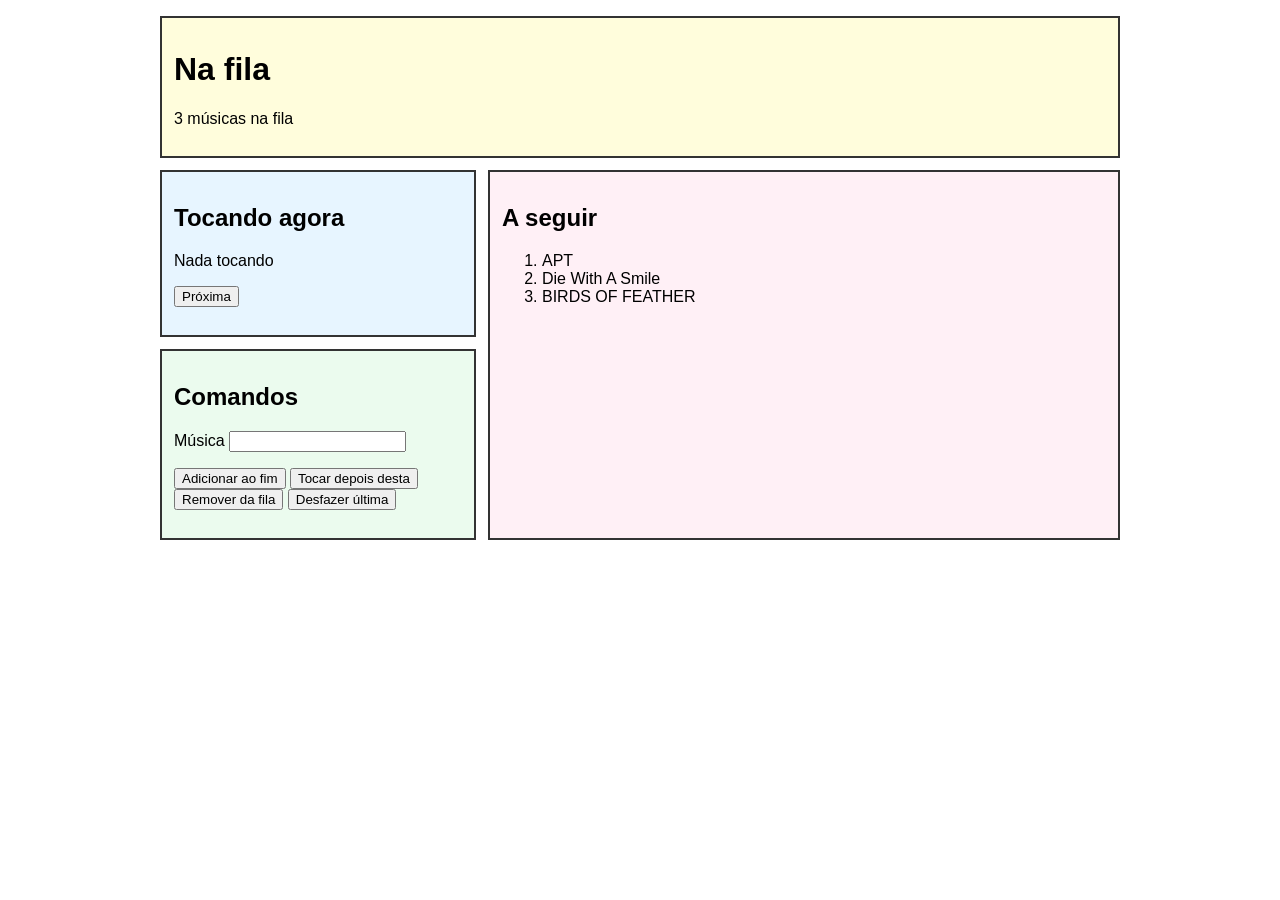
==== 07_10/index.html @ 86a24f00 "first commit" ====
<!DOCTYPE html>
<html lang="pt-BR">

<head>
    <meta charset="UTF-8">
    <meta name="viewport" content="width=device-width, initial-scale=1.0">
    <title>Lista de espera</title>
    <link rel="stylesheet" href="style.css">
    <script src="script.js" defer></script>
</head>

<body>

    <main class="player">

        <header class="topo">
            <h1>Na fila</h1>
            <p class="contagem">Fila vazia</p>
        </header>

        <form class="tocando">
            <h2>Tocando agora</h2>

            <p>
                <label for="nome">Nada tocando</label>
                <!-- <input type="text" id="nome" class="campo-nome"> -->
            </p>

            <div class="botoes">
                <button type="button" class="botao-proximo">Próxima</button>
            </div>

            <p class="aviso"></p>
        </form>

        <section class="formulario">
            <h2>Comandos</h2>
             <p>
                <label for="nome">Música</label>
                <input type="text" id="nome" class="musica">
            </p>

            <div class="botoes">
                <button type="button" class="botao-adicionar">Adicionar ao fim</button>
                <button type="button" class="botao-tocar-depois">Tocar depois desta</button>
                <button type="button" class="botao-remover">Remover da fila</button>
                <button type="button" class="botao-desfazer">Desfazer última</button>
            </div>

            <p class="aviso"></p>
        </section>

        <section class="fila">
            <h2>A seguir</h2>
            <ol class="lista">                
            </ol>
            <!-- <p class="nome-chamado">Ninguém</p>
            <button type="button" class="botao-chamar">Chamar próximo</button> -->
        </section>

    </main>

</body>

</html>
---- 07_10/style.css ----
* {
    box-sizing: border-box;
}

body {
    margin: 0;
    padding: 16px;
    font-family: Arial, sans-serif;
}

.topo,
.tocando,
.formulario,
.fila {
    padding: 12px;
    border: 2px solid #333333;
}

.topo     { background-color: #fffddc; }
.tocando { background-color: #e7f5ff; }
.formulario   { background-color: #ebfbee; }
.fila  { background-color: #fff0f6; }

.topo     { grid-area: area1; }
.tocando { grid-area: area2; }
.formulario { grid-area: area3; }
.fila  { grid-area: area4; }


.player {
    display: grid;
    gap: 12px;
    max-width: 960px;
    margin: 0 auto;

    /* Celular: tudo empilhado. A chamada vem logo depois
       do topo, porque é o que mais importa. */
    grid-template-areas:
        "area1"
        "area2"
        "area3"
        "area4";
}

@media (min-width: 800px) {

    .player {
        grid-template-columns: 1fr 2fr;
        grid-template-areas:
            "area1     area1"
            "area2     area4"
            "area3     area4";
    }

}
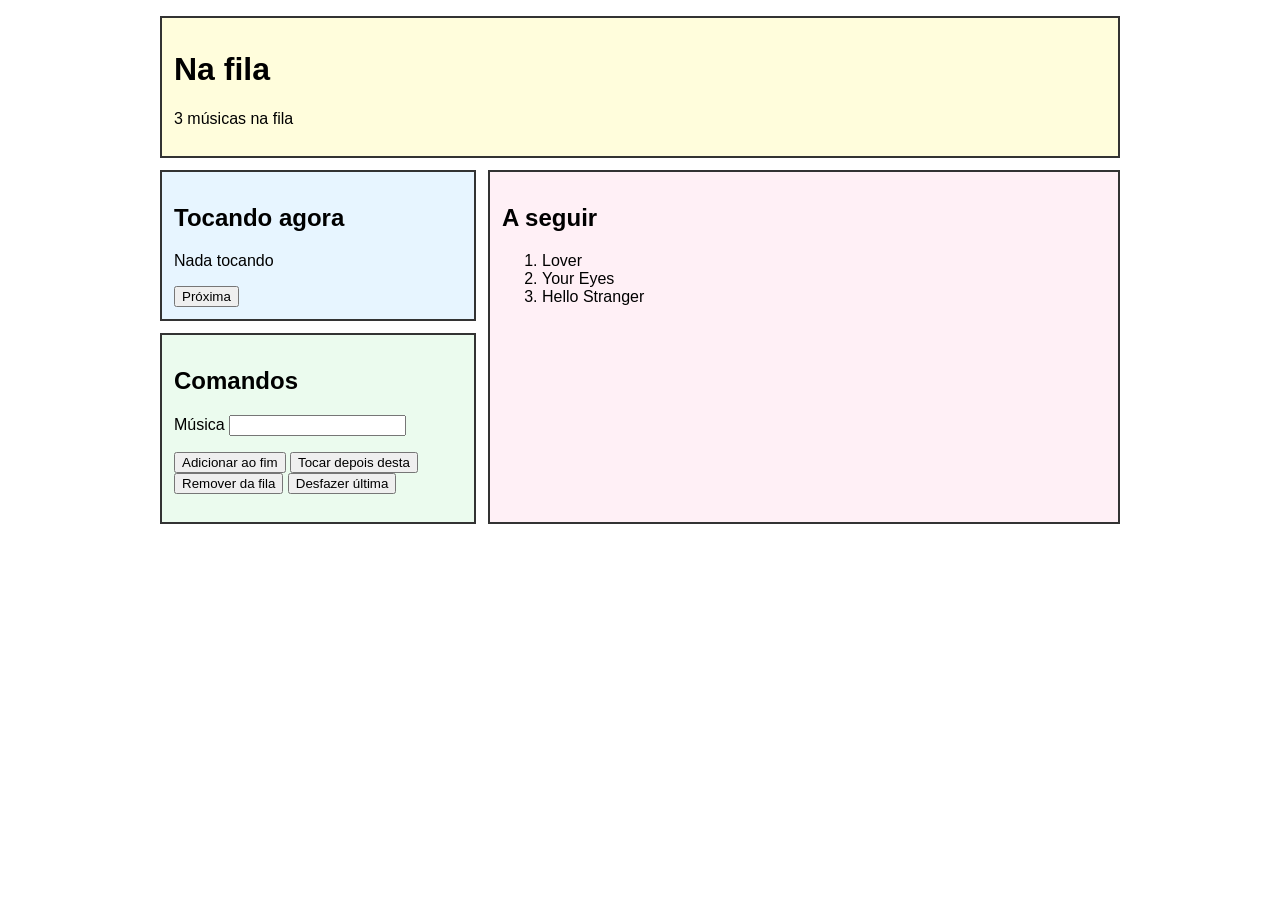
==== commit d4241013: "Adiciona funcionalidade aos botões" ====
--- a/07_10/index.html
+++ b/07_10/index.html
@@ -30,7 +30,6 @@
                 <button type="button" class="botao-proximo">Próxima</button>
             </div>
 
-            <p class="aviso"></p>
         </form>
 
         <section class="formulario">
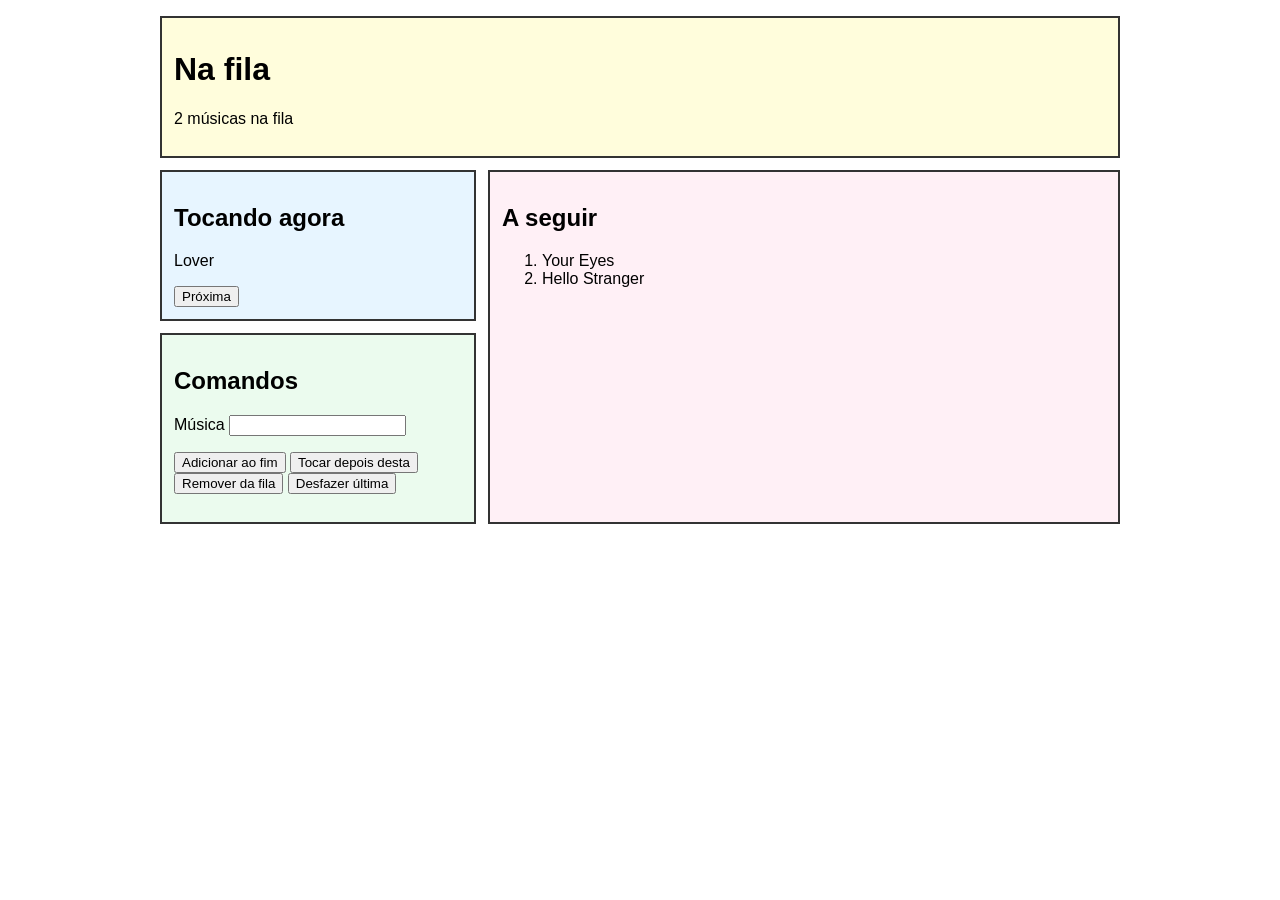
==== commit e957878a: "Adiciona música ao 'Tocando Agora'" ====
--- a/07_10/index.html
+++ b/07_10/index.html
@@ -19,18 +19,18 @@
         </header>
 
         <form class="tocando">
-            <h2>Tocando agora</h2>
+    <h2>Tocando agora</h2>
 
-            <p>
-                <label for="nome">Nada tocando</label>
-                <!-- <input type="text" id="nome" class="campo-nome"> -->
-            </p>
+    <p>
+        <!-- Adicionamos o span com a classe tocando-atual -->
+        <label for="nome"><span class="tocando-atual">Nada tocando</span></label>
+    </p>
 
-            <div class="botoes">
-                <button type="button" class="botao-proximo">Próxima</button>
-            </div>
-
-        </form>
+    <div class="botoes">
+        <button type="button" class="botao-proximo">Próxima</button>
+        
+    </div>
+    </form>
 
         <section class="formulario">
             <h2>Comandos</h2>
